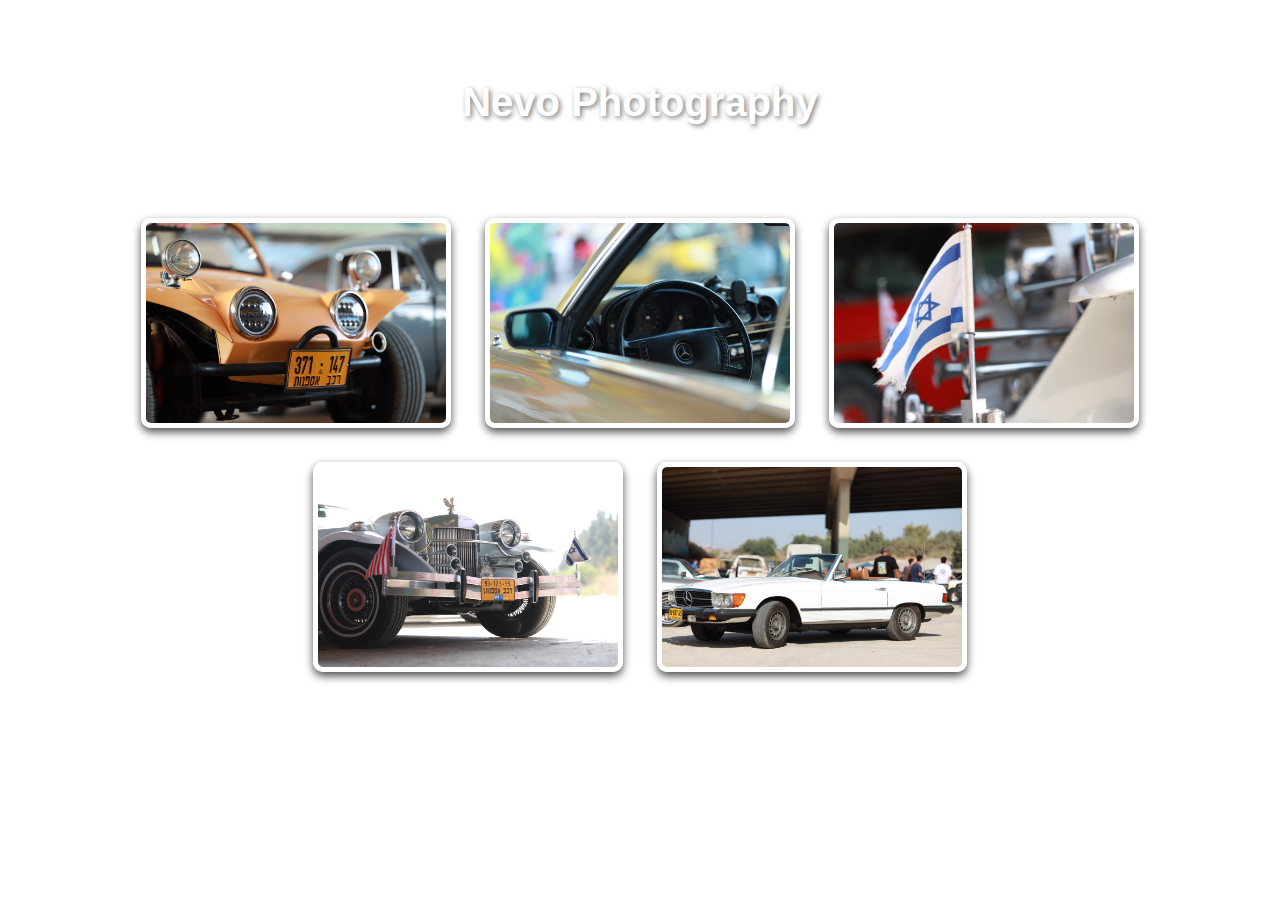
==== index.html @ ab1417da "add colors" ====
<!DOCTYPE html>
<html lang="en">

<head>
    <meta charset="UTF-8">
    <meta name="viewport" content="width=device-width, initial-scale=1.0">
    <title>Nevo Photography</title>
</head>
<link rel="stylesheet" href="S.css">

<body>
    <div class="title
 ">
 <h1 style="color: white; 
 background-color:white; 
 margin: 60px;">Nevo Photography</h1>
 <br>
 <img src="media 11.06.25/ML0A3051.JPG" alt="">
 <img src="media 11.06.25/ML0A3069.JPG" alt="">
 <img src="media 11.06.25/ML0A3113.JPG" alt="">
 <img src="media 11.06.25/ML0A3125.JPG" alt="">
 <img src="media 11.06.25/ML0A3150.JPG" alt="">
 


</body>

</html>
---- S.css ----
/* General reset */
body {
  margin: 0;
  font-family: Arial, sans-serif;
  background-color:white;
  color: #fff;
  text-align: center;
}


/* Styling the title container */
.title {
  padding: 20px;
  background-color:white;
  margin-bottom: 30px;
}

.title h1 {
  color: black;
  font-size: 2.5rem;
  text-shadow: 2px 2px 5px rgba(0, 0, 0, 0.5);
}

/* Styling the image gallery */
img {
  width: 300px; /* Fixed width for all images */
  height: 200px; /* Fixed height for all images */
  object-fit: cover; /* Ensures images fit within the set dimensions */
  margin: 15px;
  border: 5px solid white;
  border-radius: 10px;
  box-shadow: 0 4px 8px rgba(0, 0, 0, 0.7);
  transition: transform 0.3s, box-shadow 0.3s;
}

img:hover {
  transform: scale(1.1);
  box-shadow: 0 8px 16px rgba(0, 0, 0, 1);
}

/* Responsive design for smaller screens */
@media (max-width: 768px) {
  img {
      width: 90%; /* Adjust image size for smaller screens */
      height: auto;
  }
}
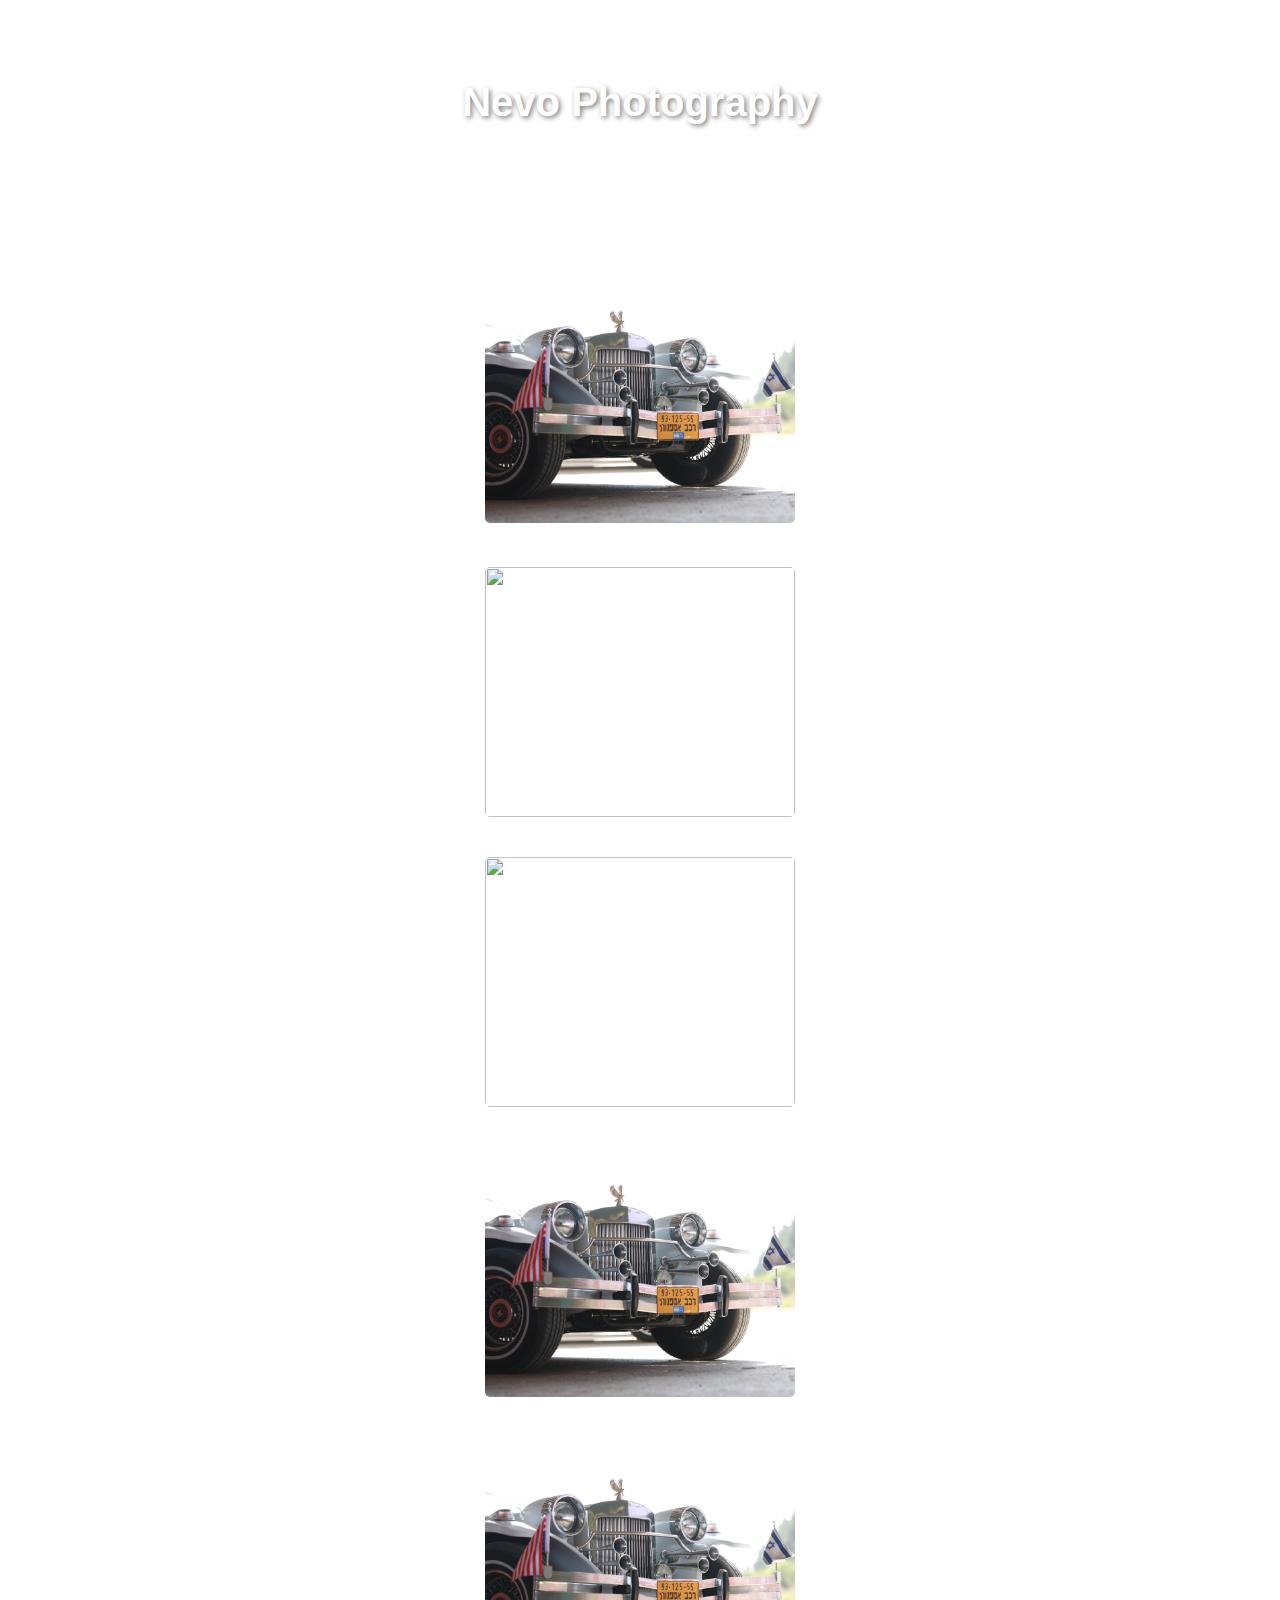
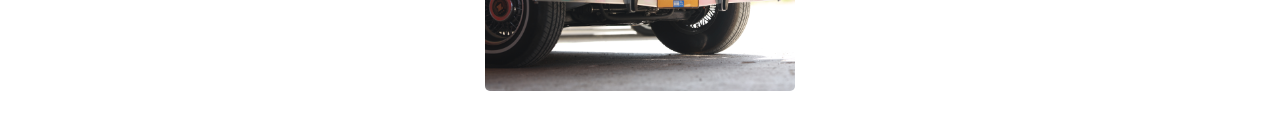
==== commit 768ec5a1: "add some photos" ====
--- a/index.html
+++ b/index.html
@@ -9,20 +9,39 @@
 <link rel="stylesheet" href="S.css">
 
 <body>
-    <div class="title
- ">
- <h1 style="color: white; 
+    <header>
+        <div class="title
+        ">
+            <h1 style="color: white; 
  background-color:white; 
  margin: 60px;">Nevo Photography</h1>
- <br>
- <img src="media 11.06.25/ML0A3051.JPG" alt="">
- <img src="media 11.06.25/ML0A3069.JPG" alt="">
- <img src="media 11.06.25/ML0A3113.JPG" alt="">
- <img src="media 11.06.25/ML0A3125.JPG" alt="">
- <img src="media 11.06.25/ML0A3150.JPG" alt="">
- 
-
-
+    </header>
+    <br>
+    <div class="Cars link 1">
+        <a href="sec.html" target="_blank">
+            <img src="media/ML0A3125.JPG" alt=""style= "width:310px; height:250px; margin: left300px;" >
+        </a>
+    </div>
+    <div class="Martial arts link 2">
+        <a href="3.html" target="_blank">
+            <img src="media/Martial arts View.JPG" alt="" style="width:310px; height:250px; margin: left300px;">
+        </a>
+    </div>
+    <div class="Drone 3">
+        <a href="5.html" target="_blank">
+            <img src="media/Droneone.JPG" alt="" style="width:310px; height:250px; margin: left300px;">
+        </a>
+    </div>
+    <div class="Events 4">
+        <a href=".html" target="_blank">
+            <img src="media/ML0A3125.JPG" alt="" style="width:310px; height:250px; margin: left300px;">
+        </a>
+    </div>
+    <div class="Houses link 5">
+        <a href=".html" target="_blank">
+            <img src="media/ML0A3125.JPG" alt="" style="width:310px; height:250px; margin: left300px;">
+        </a>
+    </div>
 </body>
 
 </html>--- a/S.css
+++ b/S.css
@@ -2,7 +2,7 @@
 body {
   margin: 0;
   font-family: Arial, sans-serif;
-  background-color:white;
+  background-color: white;
   color: #fff;
   text-align: center;
 }
@@ -11,37 +11,70 @@
 /* Styling the title container */
 .title {
   padding: 20px;
-  background-color:white;
+  background-color: white;
   margin-bottom: 30px;
 }
 
 .title h1 {
-  color: black;
+  color: white;
   font-size: 2.5rem;
   text-shadow: 2px 2px 5px rgba(0, 0, 0, 0.5);
 }
 
 /* Styling the image gallery */
 img {
-  width: 300px; /* Fixed width for all images */
-  height: 200px; /* Fixed height for all images */
-  object-fit: cover; /* Ensures images fit within the set dimensions */
+  width: 300px;
+  /* Fixed width for all images */
+  height: 200px;
+  /* Fixed height for all images */
+  object-fit: cover;
+  /* Ensures images fit within the set dimensions */
   margin: 15px;
   border: 5px solid white;
   border-radius: 10px;
-  box-shadow: 0 4px 8px rgba(0, 0, 0, 0.7);
+  box-shadow: 0 4px 8px white;
   transition: transform 0.3s, box-shadow 0.3s;
 }
 
 img:hover {
   transform: scale(1.1);
-  box-shadow: 0 8px 16px rgba(0, 0, 0, 1);
+  box-shadow: 0 8px 16px white;
 }
 
 /* Responsive design for smaller screens */
 @media (max-width: 768px) {
   img {
-      width: 90%; /* Adjust image size for smaller screens */
-      height: auto;
+    width: 90%;
+    /* Adjust image size for smaller screens */
+    height: auto;
   }
 }
+
+.image-container {
+  position: relative;
+  display: inline-block;
+}
+
+.image-container img {
+  width: 100%;
+  /* Adjust width as needed */
+  height: auto;
+}
+
+.image-container a {
+  position: absolute;
+  top: 50%;
+  left: 50%;
+  transform: translate(-50%, -50%);
+  padding: 10px 20px;
+  background-color: rgba(0, 0, 0, 0.7);
+  color: white;
+  text-decoration: none;
+  border-radius: 5px;
+  font-size: 16px;
+  font-weight: bold;
+}
+
+.image-container a:hover {
+  background-color: rgba(0, 0, 0, 0.9);
+}
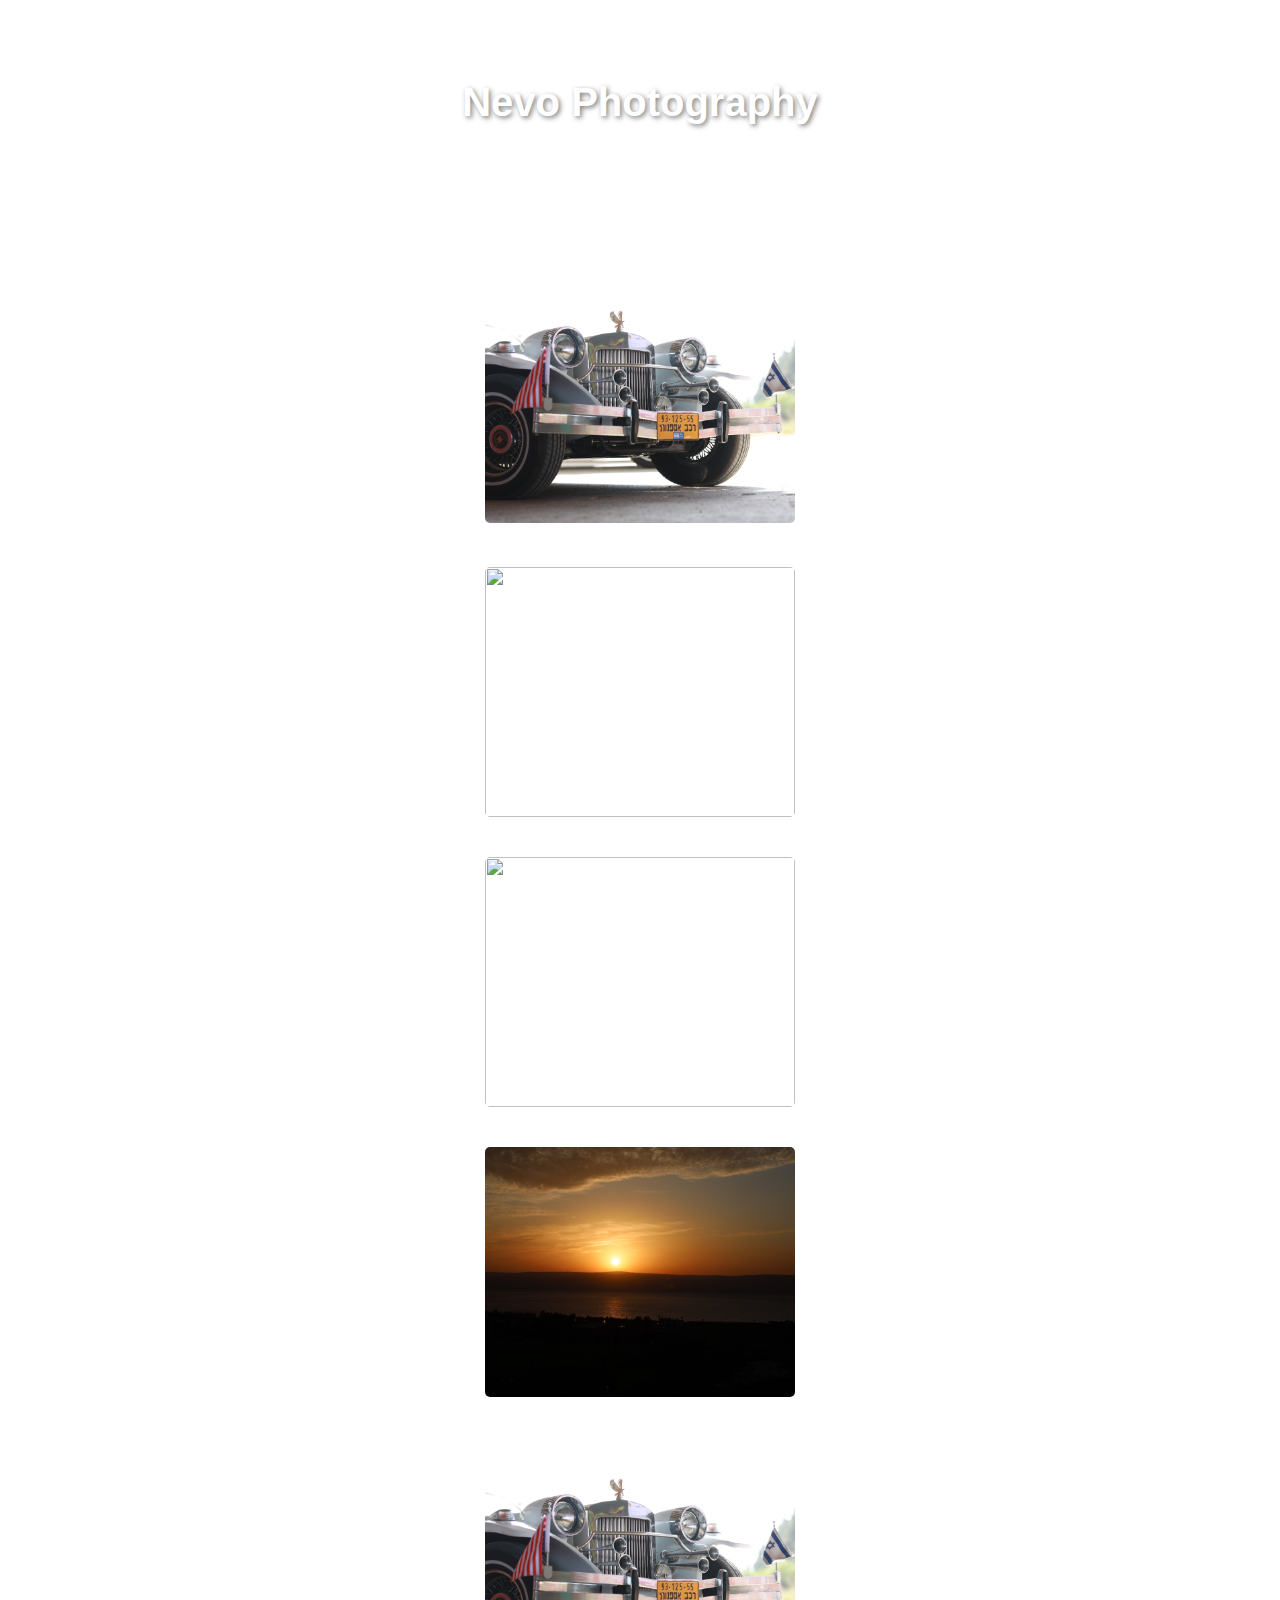
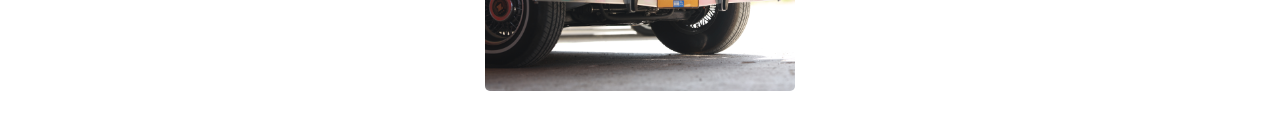
==== commit 325053d7: "add some text and files" ====
--- a/index.html
+++ b/index.html
@@ -17,29 +17,31 @@
  margin: 60px;">Nevo Photography</h1>
     </header>
     <br>
-    <div class="Cars link 1">
+    <div class="Cars link">
         <a href="sec.html" target="_blank">
-            <img src="media/ML0A3125.JPG" alt=""style= "width:310px; height:250px; margin: left300px;" >
-        </a>
+            <img src="media/ML0A3125.JPG" alt=""style= "width:310px; height:250px; margin: left300px;">
+            </a>
     </div>
     <div class="Martial arts link 2">
-        <a href="3.html" target="_blank">
+        <a href="5.html" target="_blank">
             <img src="media/Martial arts View.JPG" alt="" style="width:310px; height:250px; margin: left300px;">
         </a>
     </div>
     <div class="Drone 3">
-        <a href="5.html" target="_blank">
+        <a href="3.html" target="_blank">
             <img src="media/Droneone.JPG" alt="" style="width:310px; height:250px; margin: left300px;">
+            
         </a>
     </div>
-    <div class="Events 4">
-        <a href=".html" target="_blank">
-            <img src="media/ML0A3125.JPG" alt="" style="width:310px; height:250px; margin: left300px;">
+    <div class="Views 4">
+        <a href="4.html" target="_blank">
+            <img src="media/View one.JPG" alt="" style="width:310px; height:250px; margin: left300px;">
         </a>
     </div>
-    <div class="Houses link 5">
-        <a href=".html" target="_blank">
+    <div class="Event's link ">
+        <a href="6.html" target="_blank">
             <img src="media/ML0A3125.JPG" alt="" style="width:310px; height:250px; margin: left300px;">
+            
         </a>
     </div>
 </body>
--- a/S.css
+++ b/S.css
@@ -78,3 +78,5 @@
 .image-container a:hover {
   background-color: rgba(0, 0, 0, 0.9);
 }
+
+
